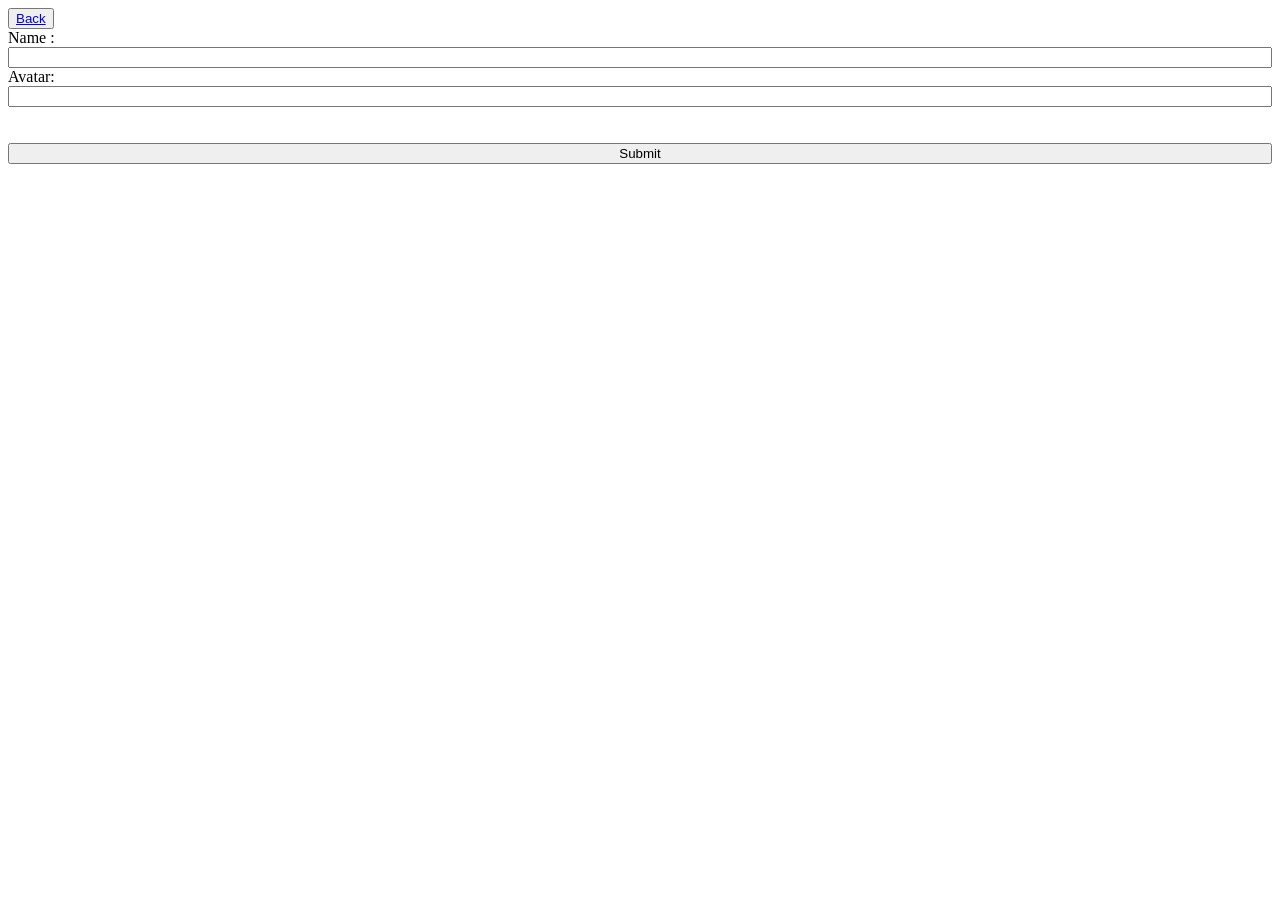
==== form.html @ 1b348e95 "Initial Commit" ====
<!DOCTYPE html>
<html lang="en">

<head>
    <meta charset="UTF-8">
    <meta name="viewport" content="width=device-width, initial-scale=1.0">
    <title>Document</title>
    <link rel="stylesheet" href="styles.css">
</head>

<body>
    <button><a href="index.html">Back</a></button>
    <form action="index.html" id="updateform" method="" onsubmit="addNewObj(event)">
        <label for="Name" >Name :</label>
        <input type="text" id="namelabel" value="">
        <label for="Avatar" >Avatar:</label>
        <input type="text" id="avatarlabel" value="">
        <br><br>
        <button type="submit">Submit</button>
    </form>
</body>
<script src="script.js"></script>
</html>
---- styles.css ----
#ResponseFromArray{
    background-color: black;
    color: white;
    margin: 20px;
    padding: 20px;
}

#TableFromArray{
    background-color: blanchedalmond;
    color: red;
    margin: 20px;
    padding: 20px;
    width: 100%;
}

.TableRow2Class{
    background-color: aliceblue;
    border: 1px black solid;
    border-radius: 200px;
}

#TableID{
    width: 100%;
}

#TableID table{
    background-color: blueviolet;
    /* display: flex; */
    /* flex-direction: column; */
    align-items: justified;
}

#number{
    width: 200px;
}

button #AddNew {
    display: flex;
    justify-content: center;
}

button{
}

#updateform{
    /* background-color: black; */
    display: flex;
    flex-direction: column;
}
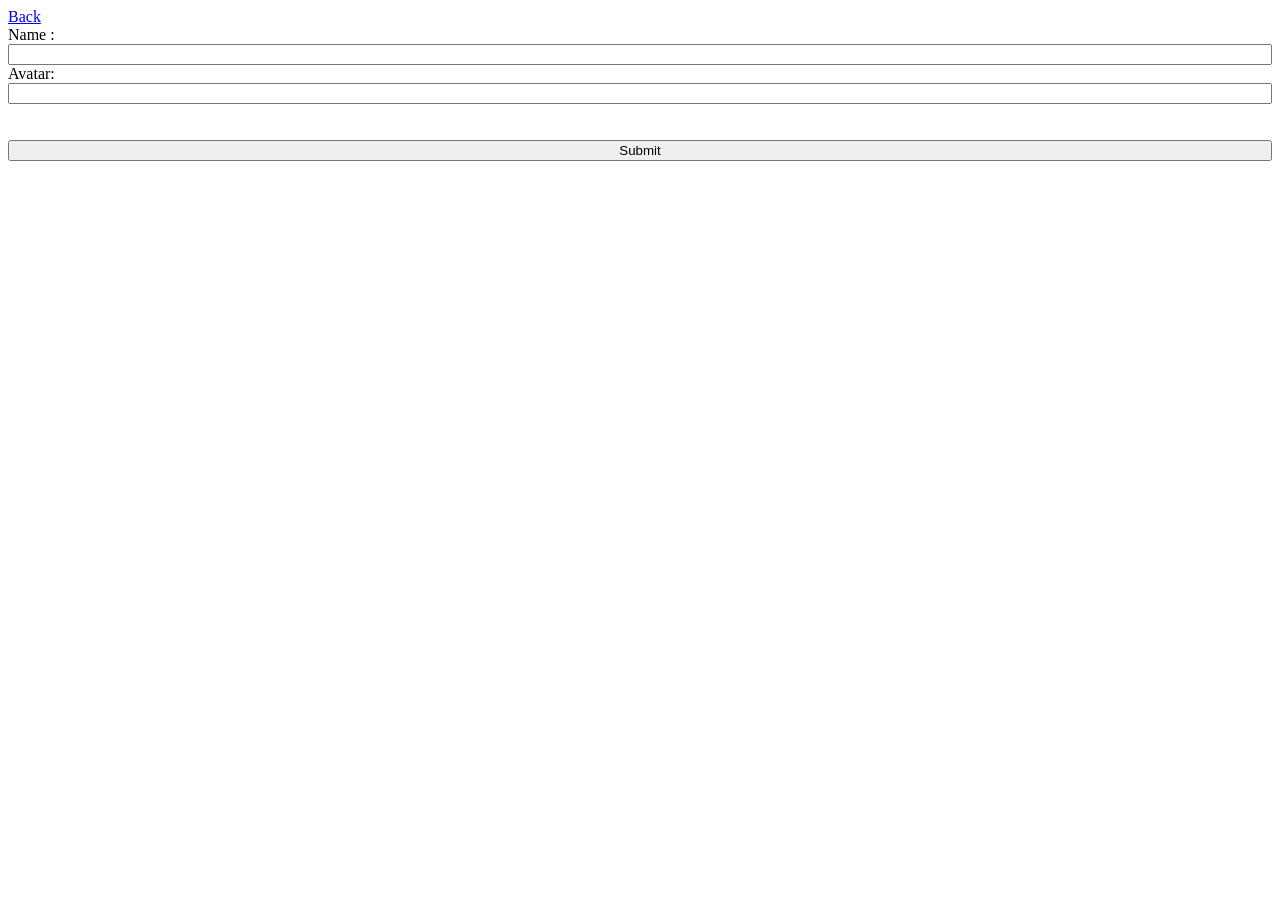
==== commit d0cc328f: "Commit Logical Errors in Edit revealed after Delete." ====
--- a/form.html
+++ b/form.html
@@ -9,15 +9,17 @@
 </head>
 
 <body>
-    <button><a href="index.html">Back</a></button>
-    <form action="index.html" id="updateform" method="" onsubmit="addNewObj(event)">
-        <label for="Name" >Name :</label>
+    
+    <a href="index.html" class="button-link">Back</a>
+    <form action="index.html" id="updateform" onsubmit="addNewObj(event)">
+        <label for="namelabel" >Name :</label>
         <input type="text" id="namelabel" value="">
-        <label for="Avatar" >Avatar:</label>
+        <label for="avatarlabel" >Avatar:</label>
         <input type="text" id="avatarlabel" value="">
         <br><br>
-        <button type="submit">Submit</button>
+        <button type="submit" id="formbutton">Submit</button>
     </form>
+    <script src="script.js"></script>
+    <script src="form.js"></script>
 </body>
-<script src="script.js"></script>
 </html>
